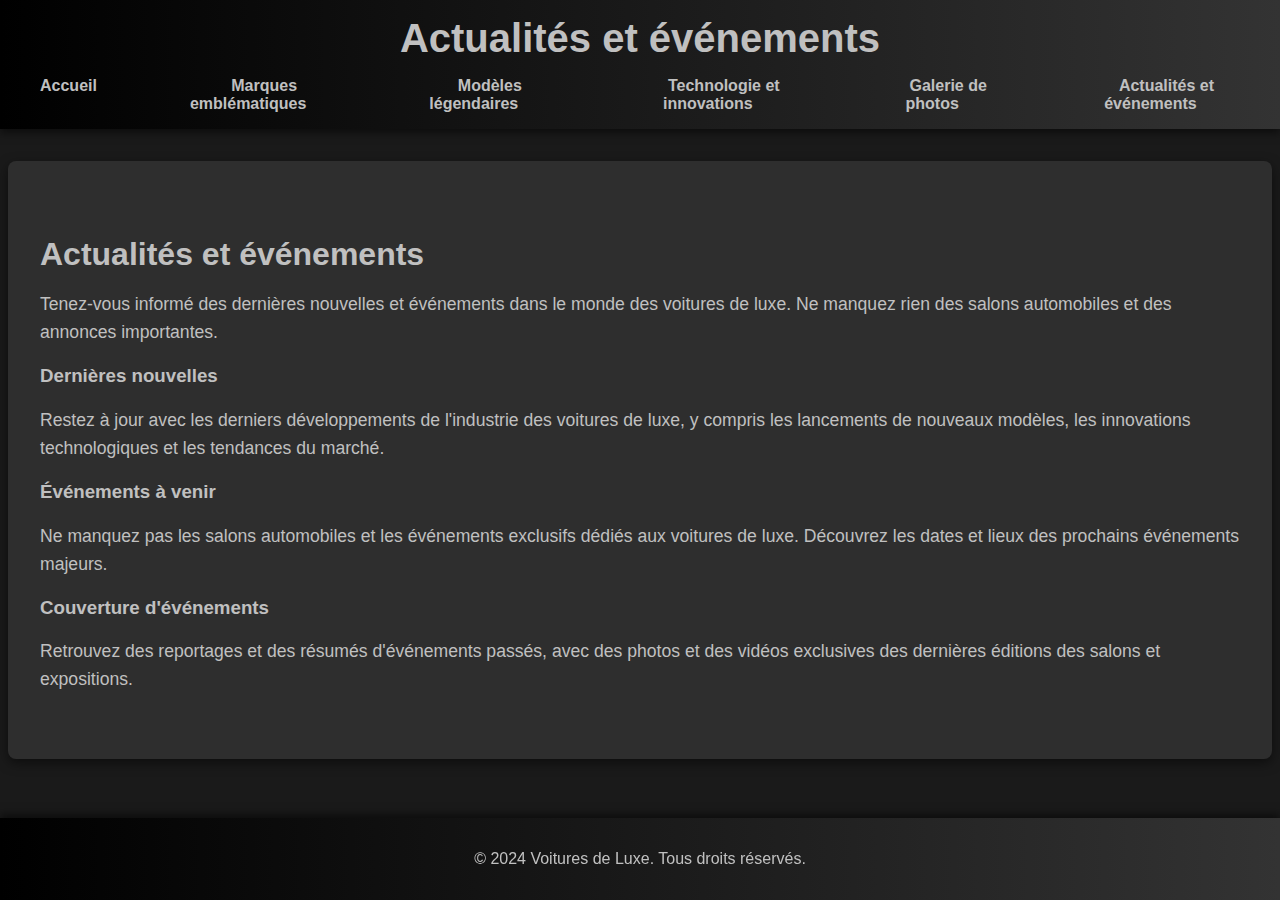
==== actualites.html @ 2fada9e5 "Luxe V1" ====
<!DOCTYPE html>
<html lang="fr">
<head>
    <meta charset="UTF-8">
    <meta name="viewport" content="width=device-width, initial-scale=1.0">
    <title>Actualités et événements - Voitures de Luxe</title>
    <link rel="stylesheet" href="styles.css">
</head>
<body>
    <header>
        <h1>Actualités et événements</h1>
        <nav>
            <ul>
                <li><a href="index.html">Accueil</a></li>
                <li><a href="marques.html">Marques emblématiques</a></li>
                <li><a href="modeles.html">Modèles légendaires</a></li>
                <li><a href="technologie.html">Technologie et innovations</a></li>
                <li><a href="galerie.html">Galerie de photos</a></li>
                <li><a href="actualites.html">Actualités et événements</a></li>
            </ul>
        </nav>
    </header>
    <main>
        <section>
            <h2>Actualités et événements</h2>
            <p>Tenez-vous informé des dernières nouvelles et événements dans le monde des voitures de luxe. Ne manquez rien des salons automobiles et des annonces importantes.</p>
            <h3>Dernières nouvelles</h3>
            <p>Restez à jour avec les derniers développements de l'industrie des voitures de luxe, y compris les lancements de nouveaux modèles, les innovations technologiques et les tendances du marché.</p>
            <h3>Événements à venir</h3>
            <p>Ne manquez pas les salons automobiles et les événements exclusifs dédiés aux voitures de luxe. Découvrez les dates et lieux des prochains événements majeurs.</p>
            <h3>Couverture d'événements</h3>
            <p>Retrouvez des reportages et des résumés d'événements passés, avec des photos et des vidéos exclusives des dernières éditions des salons et expositions.</p>
        </section>
    </main>
    <footer>
        <p>&copy; 2024 Voitures de Luxe. Tous droits réservés.</p>
    </footer>
</body>
</html>
---- styles.css ----
body {
    font-family: 'Open Sans', sans-serif;
    margin: 0;
    padding: 0;
    background: #1a1a1a;
    color: #c0c0c0;
}

header {
    background: linear-gradient(90deg, #000000, #333333);
    color: #c0c0c0;
    padding: 1rem 0;
    text-align: center;
    box-shadow: 0 4px 8px rgba(0, 0, 0, 0.5);
}

header h1 {
    font-size: 2.5rem;
    margin: 0;
    color: #c0c0c0;
}

nav ul {
    list-style: none;
    padding: 0;
    display: flex;
    justify-content: center;
    margin: 1rem 0 0;
}

nav ul li {
    margin: 0 1.5rem;
}

nav ul li a {
    color: #c0c0c0;
    text-decoration: none;
    font-weight: bold;
    padding: 0.5rem 1rem;
    transition: background 0.3s ease, color 0.3s ease;
}

nav ul li a:hover {
    background: rgba(192, 192, 192, 0.2);
    border-radius: 5px;
    color: #ffffff;
}

main {
    padding: 3rem 2rem;
    background: #2e2e2e;
    max-width: 1200px;
    margin: 2rem auto;
    box-shadow: 0 4px 12px rgba(0, 0, 0, 0.5);
    border-radius: 8px;
}

section h2 {
    font-size: 2rem;
    margin-bottom: 1rem;
    color: #c0c0c0;
}

section p {
    font-size: 1.1rem;
    line-height: 1.6;
}

footer {
    text-align: center;
    padding: 1rem 0;
    background: linear-gradient(90deg, #000000, #333333);
    color: #c0c0c0;
    position: fixed;
    bottom: 0;
    width: 100%;
    box-shadow: 0 -4px 8px rgba(0, 0, 0, 0.5);
}
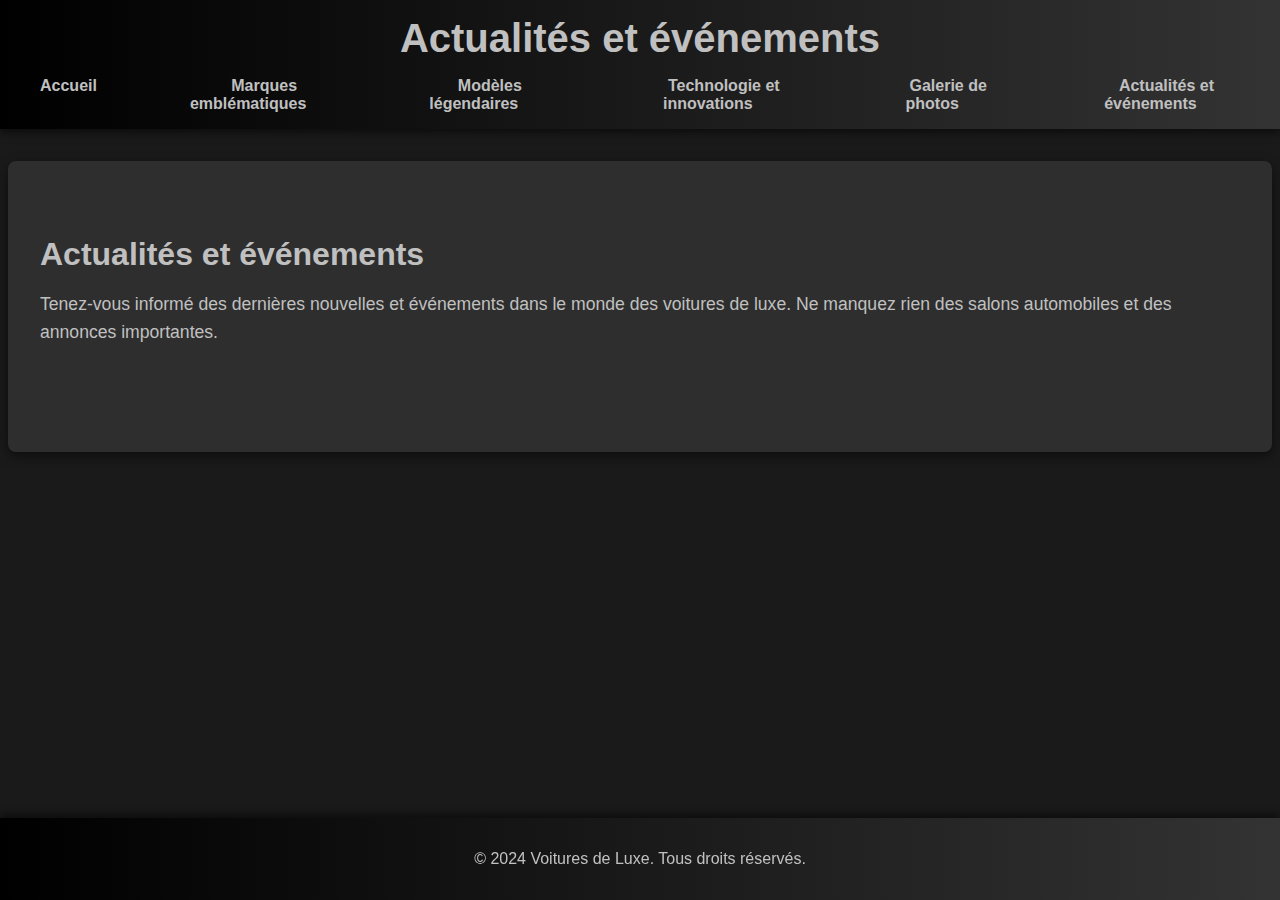
==== commit e97ab5b1: "Update actualites.html" ====
--- a/actualites.html
+++ b/actualites.html
@@ -5,6 +5,43 @@
     <meta name="viewport" content="width=device-width, initial-scale=1.0">
     <title>Actualités et événements - Voitures de Luxe</title>
     <link rel="stylesheet" href="styles.css">
+    <style>
+        .news-feed {
+            max-width: 800px;
+            margin: auto;
+            background: #2e2e2e;
+            padding: 20px;
+            border-radius: 10px;
+        }
+        .news-feed h3 {
+            color: #c0c0c0;
+        }
+        .news-feed p {
+            color: #aaa;
+        }
+    </style>
+    <script>
+        document.addEventListener("DOMContentLoaded", function() {
+            const rssFeed = "https://www.example.com/rss"; // Remplace par l'URL de ton flux RSS
+            fetch(rssFeed)
+                .then(response => response.text())
+                .then(str => new window.DOMParser().parseFromString(str, "text/xml"))
+                .then(data => {
+                    const items = data.querySelectorAll("item");
+                    let html = "";
+                    items.forEach(el => {
+                        html += `
+                            <article>
+                                <h3>${el.querySelector("title").innerHTML}</h3>
+                                <p>${el.querySelector("description").innerHTML}</p>
+                                <a href="${el.querySelector("link").innerHTML}" target="_blank">Lire plus</a>
+                            </article>
+                        `;
+                    });
+                    document.querySelector(".news-feed").innerHTML = html;
+                });
+        });
+    </script>
 </head>
 <body>
     <header>
@@ -24,12 +61,9 @@
         <section>
             <h2>Actualités et événements</h2>
             <p>Tenez-vous informé des dernières nouvelles et événements dans le monde des voitures de luxe. Ne manquez rien des salons automobiles et des annonces importantes.</p>
-            <h3>Dernières nouvelles</h3>
-            <p>Restez à jour avec les derniers développements de l'industrie des voitures de luxe, y compris les lancements de nouveaux modèles, les innovations technologiques et les tendances du marché.</p>
-            <h3>Événements à venir</h3>
-            <p>Ne manquez pas les salons automobiles et les événements exclusifs dédiés aux voitures de luxe. Découvrez les dates et lieux des prochains événements majeurs.</p>
-            <h3>Couverture d'événements</h3>
-            <p>Retrouvez des reportages et des résumés d'événements passés, avec des photos et des vidéos exclusives des dernières éditions des salons et expositions.</p>
+            <div class="news-feed">
+                <!-- Les articles seront injectés ici par JavaScript -->
+            </div>
         </section>
     </main>
     <footer>
